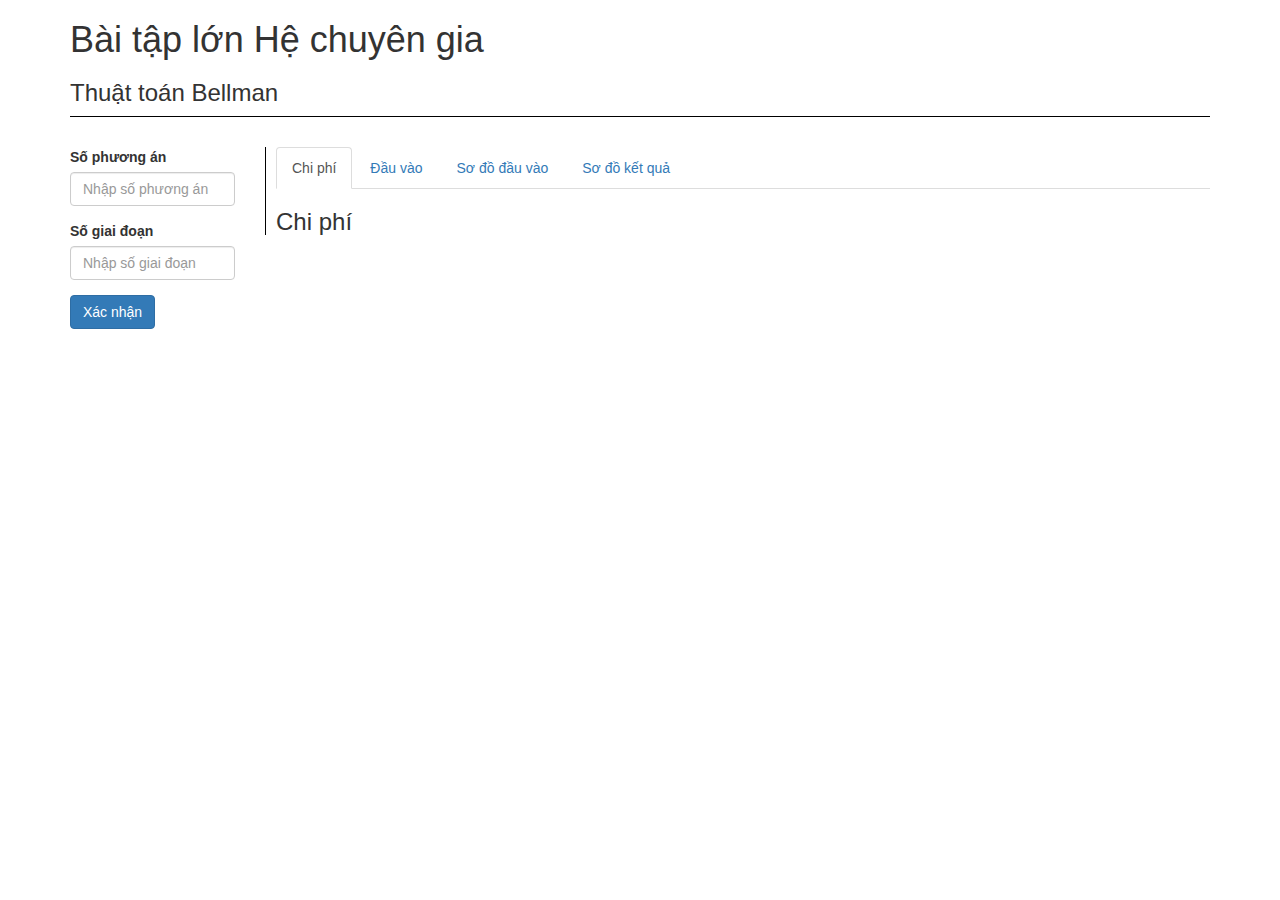
==== index.html @ d3909c64 "init" ====
<!DOCTYPE html>
<html>
<head>
	<meta charset="utf-8">
	<meta http-equiv="X-UA-Compatible" content="IE=edge">
	<title>Bài tập lớn Hệ chuyên gia</title>
	<link rel="stylesheet" href="./bootstrap/css/bootstrap.css">
	<link rel="stylesheet" type="text/css" href="./css/fontawesome.css">
	<link rel="stylesheet" href="./css/style.css">
	<script src="./js/jquery-3.1.1.min.js"></script>
	<script src="./bootstrap/js/bootstrap.js"></script>
	<script src="./js/def.js"></script>
	<script src="./js/functions.js"></script>
	<script src="./js/input.js"></script>
	<script src="./js/main.js"></script>
	<script src="./js/Chart.js"></script>
</head>
<body>
	<div class="container">
		<header>
			<h1>Bài tập lớn Hệ chuyên gia</h1>
			<h3>Thuật toán Bellman</h3>
		</header><!-- /header -->
		<div class="row">
			<div class="col-xs-2">
				<div class="left-sidebar">
					<div class="error"></div>
					<!-- <div class="form-group">
						<label>Số tiêu chí</label>
						<input type="text" name="num_attribute" placeholder="Nhập số tiêu chí" class="form-control">
					</div> -->
					<div class="form-group">
						<label>Số phương án</label>
						<input type="text" name="num_solution" placeholder="Nhập số phương án" class="form-control">
					</div>
					<div class="form-group">
						<label>Số giai đoạn</label>
						<input type="text" name="num_phase" placeholder="Nhập số giai đoạn" class="form-control">
					</div>
					<button class="btn btn-primary" id="btnStep1">Xác nhận</button>
					<button class="btn btn-primary" id="btnReset">Làm lại</button>
				</div>
			</div>
			<div class="col-xs-10">
				<div class="content">
					<ul class="nav nav-tabs">
						<li class="active"><a data-toggle="tab" href="#cost">Chi phí</a></li>
						<li><a data-toggle="tab" href="#path">Đầu vào</a></li>
						<li><a data-toggle="tab" href="#graphInput">Sơ đồ đầu vào</a></li>
						<li><a data-toggle="tab" href="#graphOutput">Sơ đồ kết quả</a></li>
					</ul>
				<div class="tab-content">
					<div id="cost" class="tab-pane fade in active">
						<h3>Chi phí</h3>
						<div id="initCost"></div>
					</div>
					<div id="path" class="tab-pane fade">
						<h3>Đầu vào</h3>
						<div id="initPath"></div>
					</div>
					<div id="graphInput" class="tab-pane fade">
						<h3>Sơ đồ đầu vào</h3>
						<canvas id="graphIn"></canvas>
					</div>
					<div id="graphOutput" class="tab-pane fade">
						<h3>Sơ đồ kết quả</h3>
						<canvas id="graphOut"></canvas>
					</div>
				</div>
				</div>
			</div>
		</div>
	</div>
	<script>
		$(document).ready(function(){
			var costPhase = [];
			var pathPhase = [];
			var num_attribute = 1;
			$('#btnStep1').click(function(){
				var errorMessage = [];
				// var num_attribute = parseInt($('input[name="num_attribute"]').val());
				var num_solution = parseInt($('input[name="num_solution"]').val());
				var num_phase = parseInt($('input[name="num_phase"]').val());
				/*if (isNaN(num_attribute)) {
					errorMessage.push('Bạn phải nhập số tiêu chí');
				}*/
				if (isNaN(num_solution)) {
					errorMessage.push('Bạn phải nhập số phương án');
				}
				if (isNaN(num_phase)) {
					errorMessage.push('Bạn phải nhập số giai đoạn');
				}
				if (errorMessage.length != 0){
					$('.error').slideDown("fast");
					$('.error').html(errorMessage.join('</br></br>'));
				}
				else {
					$('#btnReset').css("display", "block");
					$('#btnStep1').css("display", "none");
					$('.error').text('');
					$('.error').slideToggle("fast");
					// var str = '<h3>Nhập chi phí</h3>';
					var str = '<table class="table table-bordered">';
					str += '<tr><th></th>';
					for (let i=0;i<num_phase;i++){
						str += '<th>Giai đoạn '+(i+1)+'</th>';
					}
					str += '</tr>';
					for (let i=0;i<num_solution;i++){
						str += '<tr><td>Phương án '+(i+1)+'</td>';
						for (let j=0;j<num_phase;j++){
							str += '<td><input type="text" name="costArr['+j+']['+i+']"></td>';
						}
						str += '</tr>';
					}
					str += '</table>';
					$('#initCost').html(str);
					$('#btnStep2').click(function(){
						for (let phase=0;phase<num_phase;phase++){
							costPhase[phase] = [];
							for (let solution=0;solution<num_solution;solution++){
								let tempCost = [];
								tempCost.push(parseInt($('input[name="costArr['+phase+']['+solution+']"]').val()));
								costPhase[phase].push(tempCost);
							}
						}
						console.log(costPhase);
					})
					var str1 = '<table class="table table-bordered" id="pathTable">';
					str1 += '<tr><th style="width:20px"><a class="addBtn" href=""><i class="glyphicon glyphicon-plus-sign"></i></a></th><th style="width:20%">Giai đoạn</th><th>Từ nút</th><th>Đến nút</th></tr>';
					str1 += '</table>';
					str1 += '<button class="btn btn-primary" id="btnStep3">Xác nhận</button>';
					$('#initPath').html(str1);
					$('.addBtn').click(function(){
						addPath('pathTable', num_phase, num_solution);
						return false;
					})
					$('#btnStep3').click(function(){
						for (let phase=0;phase<num_phase;phase++){
							costPhase[phase] = [];
							for (let solution=0;solution<num_solution;solution++){
								let tempCost = [];
								tempCost.push(parseInt($('input[name="costArr['+phase+']['+solution+']"]').val()));
								costPhase[phase].push(tempCost);
							}
						}
						let arr = $('#pathTable tr');
						emptyArr(pathPhase, num_solution);
						arr.each(function(idx, val){
							if (idx != 0){
								let phase = parseInt($(val).find('select[name="sltPhase"]').val());
								let from = parseInt($(val).find('select[name="sltFrom"]').val());
								let to = parseInt($(val).find('select[name="sltTo"]').val());
								pathPhase[phase].push([from, to]);
							}
						})
						var path = bellman(num_attribute,num_phase,num_solution,costPhaseInput,pathPhaseInput);
						// printInput(path[0].path);
						var graphData = [];
						var test = getInputPath(pathPhaseInput);
						for (let i=0;i<path[0].path.length;i++){
							graphData[i] = path[0].path[i]+1;
						}
						var xLabels = [];
						var yLabels = [];
						for (let i=0;i<num_phase+1;i++){
							xLabels.push(i);
						}
						for (let i=num_solution-1;i>=0;i--){
							yLabels.push(i+1);
						}
						var options = {
							elements: {
								line: {
									tension: 0,
								}
							},
							tooltips: {
								enabled: false
							},
							scales: {
								xAxes: [{
									type: 'category',
									labels: xLabels,
									scaleLabel: {
										display: true,
										labelString: 'Giai đoạn'
									}
								}],
								yAxes: [{
									type: 'category',
									labels: yLabels,
									scaleLabel: {
										display: true,
										labelString: 'Phương án'
									}
								}]
							},
							legend: {
								display: false
							}
						}
						var data = {
							datasets: [{
								data: graphData,
								label: "Đường đi",
								borderColor: "#3e95cd",
								fill: false
							}]
						}
						// var canvas = document.getElementById("graphOutput");
						// var ctx = canvas.getContext("2d");
						new Chart(document.getElementById("graphOut").getContext('2d'), {
							type: 'line',
							data: data,
							options: options
						})
						var dataSet = [];
						for (let i=0;i<num_phase;i++){
							for (let j=0;j<pathPhaseInput[i].length;j++){
								let temp = {
									data: [],
									borderColor: "#3e95cd",
									fill: false
								}
								temp.data.push(pathPhaseInput[i][j][0]+1)
								temp.data.push(pathPhaseInput[i][j][1]+1)
								dataSet.push(temp);
							}
						}
						var data1 = {
							datasets: dataSet
						}
						new Chart(document.getElementById("graphIn").getContext('2d'), {
							type: 'line',
							data: data1,
							options: options
						})
					})
					// var str1 = '<h3>Chọn đường đi</h3>';
					// str1 += '<table class="table table-bordered">';
					// for (let phase=0;phase<num_phase;phase++){
					// 	str1 += '<tr>';
					// 	str1 += '<th>Giai đoạn '+(phase+1)+'</th>';
					// 	for (let i=0;i<num_solution;i++){
					// 		str1 += '<td>';
					// 		for (let j=0;j<num_solution;j++){
					// 			str1 += '<input type="checkbox" name="pathArr['+phase+']" path-data="['+i+','+j+']" /> '+(i+1)+'-'+(j+1)+' | ';
					// 		}
					// 		str1 += '</td>';
					// 	}
					// 	str1 += '</tr>';
					// }
					// str1 += '</table>';
					// str1 += '<button class="btn btn-primary" id="btnStep3">Xác nhận</button>';
					// $('.costInit').html(str);
					// $('.pathInit').html(str1);
					// $('.costInit').slideDown("fast")
					// $('.pathInit').slideDown("fast")
					// $('#btnStep3').click(function(){
					// 	for (let phase=0;phase<num_phase;phase++){
					// 		costPhase[phase] = [];
					// 		pathPhase[phase] = [];
					// 		for (let solution=0;solution<num_solution;solution++){
					// 			let tempCost = [];
					// 			tempCost.push(parseInt($('input[name="costArr['+phase+']['+solution+']"]').val()));
					// 			costPhase[phase].push(tempCost);
					// 		}
					// 		let pathArr = $('input[name="pathArr['+phase+']"]');
					// 		pathArr.each(function(idx, val){
					// 			if ($(val).prop('checked')){
					// 				let tempPath = JSON.parse($(val).attr('path-data'));
					// 				pathPhase[phase].push(tempPath);
					// 			}
					// 		})
					// 	}
					// 	var path = bellman(num_attribute,num_phase,num_solution,costPhase,pathPhase);
					// 	// printInput(pathPhase);
					// 	// console.log(path);
					// 	if (path.length == 0){
					// 		$('.result').html('<p>Lỗi</p>');
					// 	}
					// 	else{
					// 		let str = '<h3>Kết quả</h3>';
					// 		for (let i=0;i<path.length;i++){
					// 			for (let j=0;j<path[i].path.length;j++){
					// 				path[i].path[j] += 1;
					// 			}
					// 			pathStr = path[i].path.join(' - ');
					// 			str += '<p>';
					// 			str += 'Đường đi: '+pathStr;
					// 			str += ' | Chi phí: '+path[i].cost[0];
					// 			str += '</p>';
					// 		}
					// 		$('.result').html(str);
					// 		$('.result').css("display", "block");
					// 		$('#btnStep3').css("display", "none");
					// 	}
					// })
				}
			})
			$('#btnReset').click(function(){
				$('#btnStep1').css("display", "block");
				$('input[name="num_phase"]').val('');
				$('input[name="num_solution"]').val('');
				// $('.costInit').html('');
				// $('.pathInit').html('');
				// $('.result').html('');
				$(this).css("display", "none");
			})
			/*$('#btnTest').click(function(){
				$('.result').html('');
				var path = bellman(num_attributeInput,num_phaseInput,num_solutionInput,costPhaseInput,pathPhaseInput);
				if (path.length == 0){
					$('.result').html('<p>Lỗi</p>');
				}
				else{
					let str = '<h3>Kết quả</h3>';
					for (let i=0;i<path.length;i++){
						for (let j=0;j<path[i].path.length;j++){
							path[i].path[j] += 1;
						}
						pathStr = path[i].path.join(' - ');
						str += '<p>';
						str += 'Đường đi: '+pathStr;
						str += ' | Chi phí: '+path[i].cost.join(' - ');
						str += '</p>';
					}
					$('.result').html(str);
					$('.result').css("display", "block");
					$('#btnStep3').css("display", "none");
				}
			})*/
		});

		// var path = bellman(num_attribute,num_phase,num_solution,costPhaseInput,pathPhaseInput);
		
	</script>
</body>
</html>
---- css/style.css ----
header {
	border-bottom: 1px solid #000;
	margin-bottom: 30px;
}
.error {
	margin-bottom: 10px;
	display: none;
}
.content {
	border-left: 1px solid #000;
	padding-left: 10px;
}
.costInit {
	display: none;
}
.pathInit {
	display: none;
}
.result {
	margin-top: 20px;
	display: none;
}
#btnReset {
	display: none;
}
.addBtn {
	color: green;
}
.delBtn {
	color: red;
}
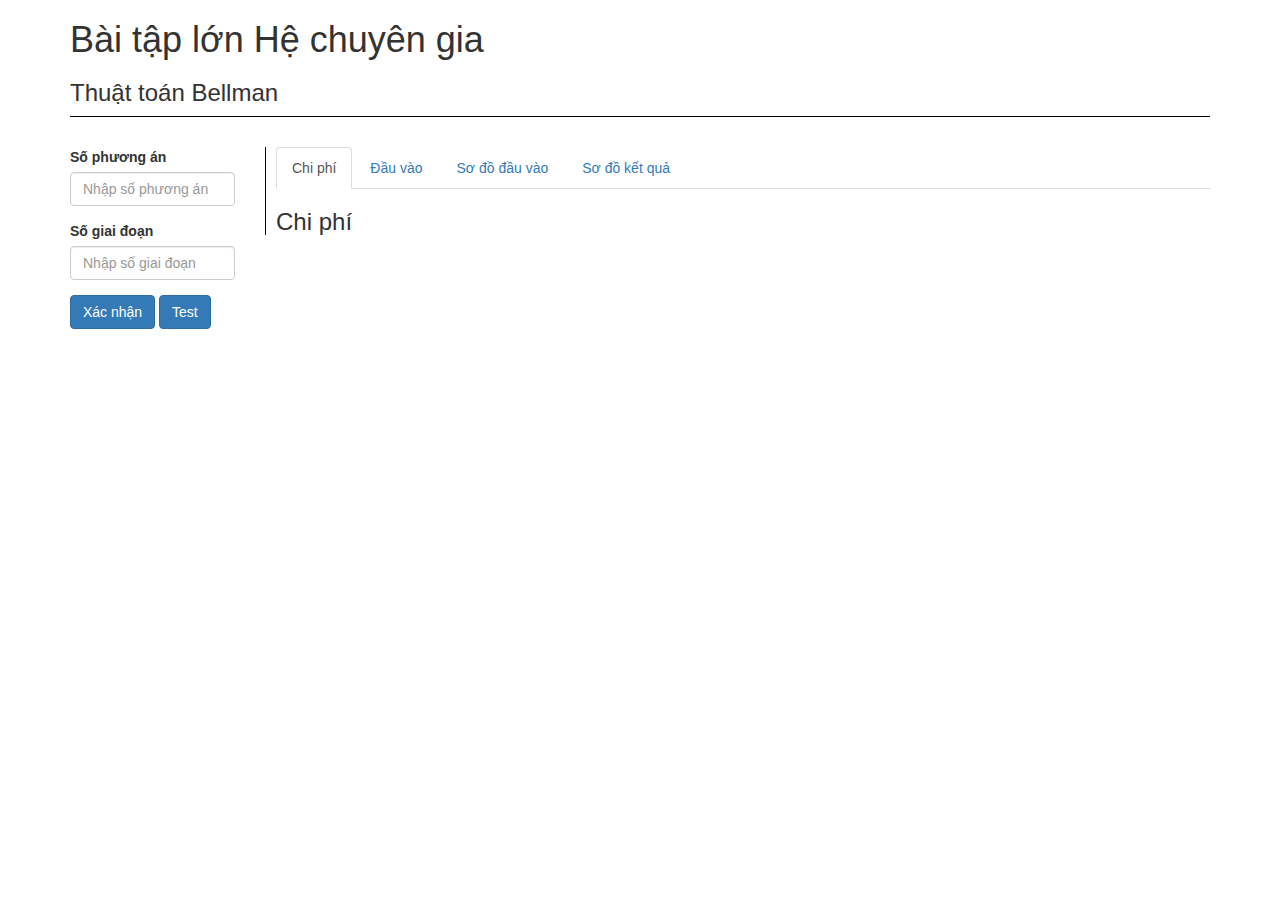
==== commit 81acdbd2: "update" ====
--- a/index.html
+++ b/index.html
@@ -39,6 +39,7 @@
 					</div>
 					<button class="btn btn-primary" id="btnStep1">Xác nhận</button>
 					<button class="btn btn-primary" id="btnReset">Làm lại</button>
+					<button class="btn btn-primary" id="btnTest">Test</button>
 				</div>
 			</div>
 			<div class="col-xs-10">
@@ -115,17 +116,6 @@
 					}
 					str += '</table>';
 					$('#initCost').html(str);
-					$('#btnStep2').click(function(){
-						for (let phase=0;phase<num_phase;phase++){
-							costPhase[phase] = [];
-							for (let solution=0;solution<num_solution;solution++){
-								let tempCost = [];
-								tempCost.push(parseInt($('input[name="costArr['+phase+']['+solution+']"]').val()));
-								costPhase[phase].push(tempCost);
-							}
-						}
-						console.log(costPhase);
-					})
 					var str1 = '<table class="table table-bordered" id="pathTable">';
 					str1 += '<tr><th style="width:20px"><a class="addBtn" href=""><i class="glyphicon glyphicon-plus-sign"></i></a></th><th style="width:20%">Giai đoạn</th><th>Từ nút</th><th>Đến nút</th></tr>';
 					str1 += '</table>';
@@ -154,10 +144,21 @@
 								pathPhase[phase].push([from, to]);
 							}
 						})
-						var path = bellman(num_attribute,num_phase,num_solution,costPhaseInput,pathPhaseInput);
-						// printInput(path[0].path);
+						var path = bellman(num_attribute,num_phase,num_solution,costPhase,pathPhase);
 						var graphData = [];
-						var test = getInputPath(pathPhaseInput);
+						var graphInput = getInputPath(pathPhase);
+						var dts = [];
+						for (let i=0;i<graphInput.length;i++){
+							let tempData = {
+								data: graphInput[i],
+								borderColor: "#ff0000",
+								fill: false,
+								pointRadius: 5,
+								pointBackgroundColor: '#ff0000'
+
+							}
+							dts.push(tempData);
+						}
 						for (let i=0;i<path[0].path.length;i++){
 							graphData[i] = path[0].path[i]+1;
 						}
@@ -205,31 +206,18 @@
 								data: graphData,
 								label: "Đường đi",
 								borderColor: "#3e95cd",
-								fill: false
+								fill: false,
+								pointRadius: 5,
+								pointBackgroundColor: '#ff0000'
 							}]
 						}
-						// var canvas = document.getElementById("graphOutput");
-						// var ctx = canvas.getContext("2d");
 						new Chart(document.getElementById("graphOut").getContext('2d'), {
 							type: 'line',
 							data: data,
 							options: options
 						})
-						var dataSet = [];
-						for (let i=0;i<num_phase;i++){
-							for (let j=0;j<pathPhaseInput[i].length;j++){
-								let temp = {
-									data: [],
-									borderColor: "#3e95cd",
-									fill: false
-								}
-								temp.data.push(pathPhaseInput[i][j][0]+1)
-								temp.data.push(pathPhaseInput[i][j][1]+1)
-								dataSet.push(temp);
-							}
-						}
 						var data1 = {
-							datasets: dataSet
+							datasets: dts
 						}
 						new Chart(document.getElementById("graphIn").getContext('2d'), {
 							type: 'line',
@@ -237,76 +225,121 @@
 							options: options
 						})
 					})
-					// var str1 = '<h3>Chọn đường đi</h3>';
-					// str1 += '<table class="table table-bordered">';
-					// for (let phase=0;phase<num_phase;phase++){
-					// 	str1 += '<tr>';
-					// 	str1 += '<th>Giai đoạn '+(phase+1)+'</th>';
-					// 	for (let i=0;i<num_solution;i++){
-					// 		str1 += '<td>';
-					// 		for (let j=0;j<num_solution;j++){
-					// 			str1 += '<input type="checkbox" name="pathArr['+phase+']" path-data="['+i+','+j+']" /> '+(i+1)+'-'+(j+1)+' | ';
-					// 		}
-					// 		str1 += '</td>';
-					// 	}
-					// 	str1 += '</tr>';
-					// }
-					// str1 += '</table>';
-					// str1 += '<button class="btn btn-primary" id="btnStep3">Xác nhận</button>';
-					// $('.costInit').html(str);
-					// $('.pathInit').html(str1);
-					// $('.costInit').slideDown("fast")
-					// $('.pathInit').slideDown("fast")
-					// $('#btnStep3').click(function(){
-					// 	for (let phase=0;phase<num_phase;phase++){
-					// 		costPhase[phase] = [];
-					// 		pathPhase[phase] = [];
-					// 		for (let solution=0;solution<num_solution;solution++){
-					// 			let tempCost = [];
-					// 			tempCost.push(parseInt($('input[name="costArr['+phase+']['+solution+']"]').val()));
-					// 			costPhase[phase].push(tempCost);
-					// 		}
-					// 		let pathArr = $('input[name="pathArr['+phase+']"]');
-					// 		pathArr.each(function(idx, val){
-					// 			if ($(val).prop('checked')){
-					// 				let tempPath = JSON.parse($(val).attr('path-data'));
-					// 				pathPhase[phase].push(tempPath);
-					// 			}
-					// 		})
-					// 	}
-					// 	var path = bellman(num_attribute,num_phase,num_solution,costPhase,pathPhase);
-					// 	// printInput(pathPhase);
-					// 	// console.log(path);
-					// 	if (path.length == 0){
-					// 		$('.result').html('<p>Lỗi</p>');
-					// 	}
-					// 	else{
-					// 		let str = '<h3>Kết quả</h3>';
-					// 		for (let i=0;i<path.length;i++){
-					// 			for (let j=0;j<path[i].path.length;j++){
-					// 				path[i].path[j] += 1;
-					// 			}
-					// 			pathStr = path[i].path.join(' - ');
-					// 			str += '<p>';
-					// 			str += 'Đường đi: '+pathStr;
-					// 			str += ' | Chi phí: '+path[i].cost[0];
-					// 			str += '</p>';
-					// 		}
-					// 		$('.result').html(str);
-					// 		$('.result').css("display", "block");
-					// 		$('#btnStep3').css("display", "none");
-					// 	}
-					// })
 				}
 			})
 			$('#btnReset').click(function(){
-				$('#btnStep1').css("display", "block");
-				$('input[name="num_phase"]').val('');
-				$('input[name="num_solution"]').val('');
-				// $('.costInit').html('');
-				// $('.pathInit').html('');
-				// $('.result').html('');
-				$(this).css("display", "none");
+				location.reload();
+			})
+			$('#btnTest').click(function(){
+				$('#btnReset').css("display", "block");
+				$('#btnStep1').css("display", "none");
+				$('input[name="num_solution"]').val('3')
+				$('input[name="num_phase"]').val('3')
+				var str = '<table class="table table-bordered">';
+				str += '<tr><th></th>';
+				for (let i=0;i<num_phaseInput;i++){
+					str += '<th>Giai đoạn '+(i+1)+'</th>';
+				}
+				str += '</tr>';
+				for (let i=0;i<num_solutionInput;i++){
+					str += '<tr><td>Phương án '+(i+1)+'</td>';
+					for (let j=0;j<num_phaseInput;j++){
+						str += '<td>'+costPhaseInput[i][j][0]+'</td>';
+					}
+					str += '</tr>';
+				}
+				str += '</table>';
+				$('#initCost').html(str);
+				var str1 = '<table class="table table-bordered" id="pathTable">';
+				str1 += '<tr><th style="width:20%">Giai đoạn</th><th>Từ nút</th><th>Đến nút</th></tr>';
+				for (let i=0;i<num_phaseInput;i++){
+					for (let j=0;j<pathPhaseInput[i].length;j++){
+						str1 += '<tr><td>'+(i+1)+'</td><td>'+(pathPhaseInput[i][j][0]+1)+'</td><td>'+(pathPhaseInput[i][j][1]+1)+'</td></tr>'
+					}
+				}
+				str1 += '</table>';
+				str1 += '<button class="btn btn-primary" id="btnStep3">Xác nhận</button>';
+				$('#initPath').html(str1);
+				var path = bellman(num_attributeInput,num_phaseInput,num_solutionInput,costPhaseInput,pathPhaseInput);
+				var graphData = [];
+				var graphInput = getInputPath(pathPhaseInput);
+				var dts = [];
+				for (let i=0;i<graphInput.length;i++){
+					let tempData = {
+						data: graphInput[i],
+						borderColor: "#ff0000",
+						fill: false,
+						pointRadius: 5,
+						pointBackgroundColor: '#ff0000'
+
+					}
+					dts.push(tempData);
+				}
+				for (let i=0;i<path[0].path.length;i++){
+					graphData[i] = path[0].path[i]+1;
+				}
+				var xLabels = [];
+				var yLabels = [];
+				for (let i=0;i<num_phaseInput+1;i++){
+					xLabels.push(i);
+				}
+				for (let i=num_solutionInput-1;i>=0;i--){
+					yLabels.push(i+1);
+				}
+				var options = {
+					elements: {
+						line: {
+							tension: 0,
+						}
+					},
+					tooltips: {
+						enabled: false
+					},
+					scales: {
+						xAxes: [{
+							type: 'category',
+							labels: xLabels,
+							scaleLabel: {
+								display: true,
+								labelString: 'Giai đoạn'
+							}
+						}],
+						yAxes: [{
+							type: 'category',
+							labels: yLabels,
+							scaleLabel: {
+								display: true,
+								labelString: 'Phương án'
+							}
+						}]
+					},
+					legend: {
+						display: false
+					}
+				}
+				var data = {
+					datasets: [{
+						data: graphData,
+						label: "Đường đi",
+						borderColor: "#3e95cd",
+						fill: false,
+						pointRadius: 5,
+						pointBackgroundColor: '#ff0000'
+					}]
+				}
+				new Chart(document.getElementById("graphOut").getContext('2d'), {
+					type: 'line',
+					data: data,
+					options: options
+				})
+				var data1 = {
+					datasets: dts
+				}
+				new Chart(document.getElementById("graphIn").getContext('2d'), {
+					type: 'line',
+					data: data1,
+					options: options
+				})
 			})
 			/*$('#btnTest').click(function(){
 				$('.result').html('');
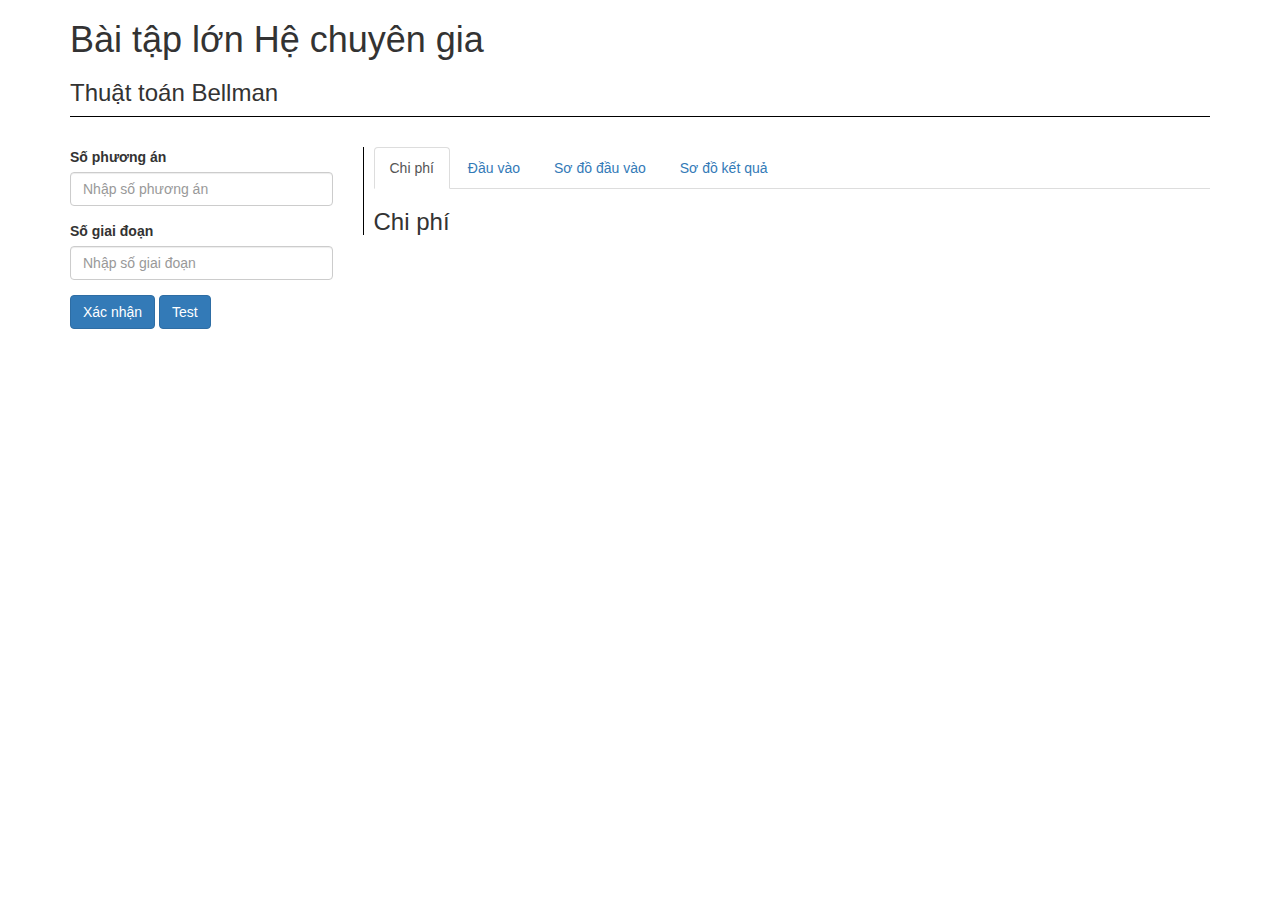
==== commit 8612d839: "update" ====
--- a/index.html
+++ b/index.html
@@ -22,7 +22,7 @@
 			<h3>Thuật toán Bellman</h3>
 		</header><!-- /header -->
 		<div class="row">
-			<div class="col-xs-2">
+			<div class="col-xs-3">
 				<div class="left-sidebar">
 					<div class="error"></div>
 					<!-- <div class="form-group">
@@ -42,7 +42,7 @@
 					<button class="btn btn-primary" id="btnTest">Test</button>
 				</div>
 			</div>
-			<div class="col-xs-10">
+			<div class="col-xs-9">
 				<div class="content">
 					<ul class="nav nav-tabs">
 						<li class="active"><a data-toggle="tab" href="#cost">Chi phí</a></li>
@@ -96,7 +96,7 @@
 					$('.error').html(errorMessage.join('</br></br>'));
 				}
 				else {
-					$('#btnReset').css("display", "block");
+					$('#btnReset').css("display", "inline-block");
 					$('#btnStep1').css("display", "none");
 					$('.error').text('');
 					$('.error').slideToggle("fast");
@@ -231,7 +231,7 @@
 				location.reload();
 			})
 			$('#btnTest').click(function(){
-				$('#btnReset').css("display", "block");
+				$('#btnReset').css("display", "inline-block");
 				$('#btnStep1').css("display", "none");
 				$('input[name="num_solution"]').val('3')
 				$('input[name="num_phase"]').val('3')
